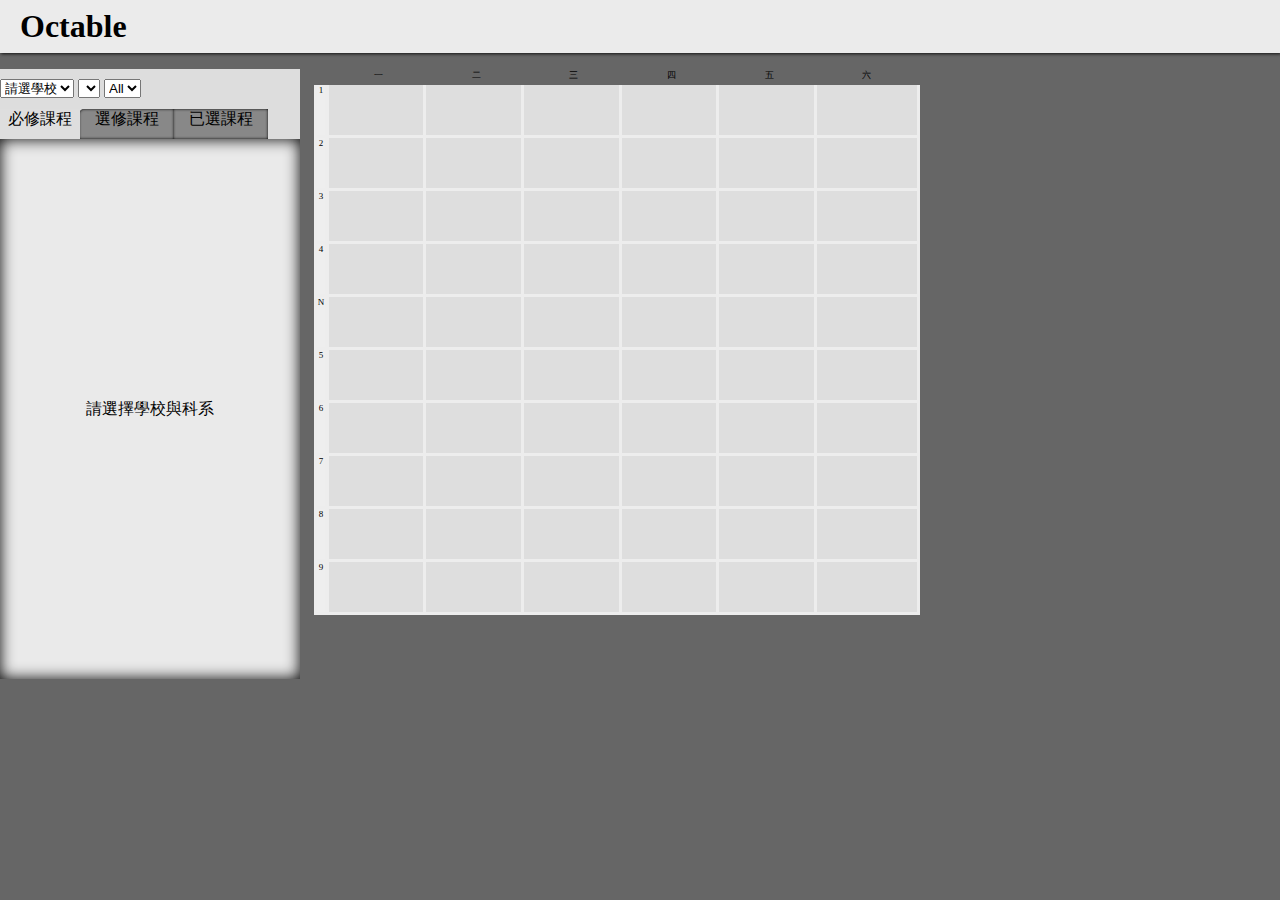
==== index.html @ 8420af0b "Fixed Time A's height bug" ====
<!doctype html>
<html lang="en">
<head>
    <meta charset="utf-8">
    <link rel="stylesheet" type="text/css" href="./static/css/styles.css">
</head>
<body>
    <div id="base_container">
    <nav id="header">
        <h1>Octable</h1>
    </nav>

    <div id="content_container">
        <div id="sidebar">
           <div id="list_title">
               <div id="selector_container">
                    <select id="school">
                        <option value="0">請選學校</option>
                        <option value="nchu">中興大學</option>
                        <option value="ncku">成功大學</option>
                    </select>

                    <select id="department"></select>

                    <select id="grade">
                        <option value="0">All</option>
                        <option value="1">一</option>
                        <option value="2">二</option>
                        <option value="3">三</option>
                        <option value="4">四</option>
                    </select>
                </div>
                <div id="list_title_1">必修課程</div>
                <div id="list_title_2">選修課程</div>
                <div id="list_title_3">已選課程</div>
            </div>
            <div class="list_container" id="obligatory">
                <div class="list" id="obl_List">請選擇學校與科系</div>
            </div>
            <div class="list_container" id="elective" >
                <div class="list" id="opt_List">請選擇學校與科系</div>
            </div>
            <div class="list_container" id="selected" >
                <div class="list" id="ext_List"><ul class="course"></ul></div>
            </div>
        </div>
        <div id="form">
            <div class="column" id="time">
                <div class="cell day" id="000"></div>
                <div class="cell" id="001">1</div>
                <div class="cell" id="002">2</div>
                <div class="cell" id="003">3</div>
                <div class="cell" id="004">4</div>
                <div class="cell" id="00N">N</div>
                <div class="cell" id="005">5</div>
                <div class="cell" id="006">6</div>
                <div class="cell" id="007">7</div>
                <div class="cell" id="008">8</div>
                <div class="cell" id="009">9</div>
                <div id="dynamic_table_1">
                    <div class="cell" id="00A">A</div>
                    <div class="cell" id="00B">B</div>
                    <div class="cell" id="00C">C</div>
                    <div class="cell" id="00D">D</div>
                    <div class="dynamic_table_child"><br></div>
                </div>
                <div class="extra_list"><br></div>
            </div>

        <div class="column" id="Mon">
            <div class="cell day" id="100">一</div>
            <div class="cell" id="101" mom="" ></div>
            <div class="cell" id="102" mom="" ></div>
            <div class="cell" id="103" mom="" ></div>
            <div class="cell" id="104" mom="" ></div>
            <div class="cell" id="10N" mom="" ></div>
            <div class="cell" id="105" mom="" ></div>
            <div class="cell" id="106" mom="" ></div>
            <div class="cell" id="107" mom="" ></div>
            <div class="cell" id="108" mom="" ></div>
            <div class="cell" id="109" mom="" ><br></div>
            <div id="dynamic_table_2">
                    <div class="cell" id="10A" mom="" class="dynamic_table_child"></div>
                    <div class="cell" id="10B" mom="" class="dynamic_table_child"></div>
                    <div class="cell" id="10C" mom="" class="dynamic_table_child"></div>
                    <div class="cell" id="10D" mom="" class="dynamic_table_child"></div>
                    <div class="dynamic_table_child"><br></div>
                </div>
                <div class="extra_list"><br></div>
        </div>
        <div class="column" id="Tue">
                <div class="cell day" id="200">二</div>
                <div class="cell" id="201" mom="" ></div>
                <div class="cell" id="202" mom="" ></div>
                <div class="cell" id="203" mom="" ></div>
                <div class="cell" id="204" mom="" ></div>
                <div class="cell" id="20N" mom="" ></div>
                <div class="cell" id="205" mom="" ></div>
                <div class="cell" id="206" mom="" ></div>
                <div class="cell" id="207" mom="" ></div>
                <div class="cell" id="208" mom="" ></div>
                <div class="cell" id="209" mom="" ><br></div>
                <div id="dynamic_table_3">
                    <div class="cell" id="20A" mom="" class="dynamic_table_child"></div>
                    <div class="cell" id="20B" mom="" class="dynamic_table_child"></div>
                    <div class="cell" id="20C" mom="" class="dynamic_table_child"></div>
                    <div class="cell" id="20D" mom="" class="dynamic_table_child"></div>
                    <div class="dynamic_table_child"><br></div>
                </div>
                <div class="extra_list"><br></div>
        </div>
        <div class="column" id="Wed">
                <div class="cell day" id="300">三</div>
                <div class="cell" id="301" mom="" ></div>
                <div class="cell" id="302" mom="" ></div>
                <div class="cell" id="303" mom="" ></div>
                <div class="cell" id="304" mom="" ></div>
                <div class="cell" id="30N" mom="" ></div>
                <div class="cell" id="305" mom="" ></div>
                <div class="cell" id="306" mom="" ></div>
                <div class="cell" id="307" mom="" ></div>
                <div class="cell" id="308" mom="" ></div>
                <div class="cell" id="309" mom="" ><br></div>
                <div id="dynamic_table_4">
                    <div class="cell" id="30A" mom="" class="dynamic_table_child"></div>
                    <div class="cell" id="30B" mom="" class="dynamic_table_child"></div>
                    <div class="cell" id="30C" mom="" class="dynamic_table_child"></div>
                    <div class="cell" id="30D" mom="" class="dynamic_table_child"></div>
                    <div class="dynamic_table_child"><br></div>
                </div>
                <div class="extra_list"><br></div>
        </div>
        <div class="column" id="Thr">
                <div class="cell day" id="400">四</div>
                <div class="cell" id="401" mom="" ></div>
                <div class="cell" id="402" mom="" ></div>
                <div class="cell" id="403" mom="" ></div>
                <div class="cell" id="404" mom="" ></div>
                <div class="cell" id="40N" mom="" ></div>
                <div class="cell" id="405" mom="" ></div>
                <div class="cell" id="406" mom="" ></div>
                <div class="cell" id="407" mom="" ></div>
                <div class="cell" id="408" mom="" ></div>
                <div class="cell" id="409" mom="" ><br></div>
                <div id="dynamic_table_5">
                    <div class="cell" id="40A" mom="" class="dynamic_table_child"></div>
                    <div class="cell" id="40B" mom="" class="dynamic_table_child"></div>
                    <div class="cell" id="40C" mom="" class="dynamic_table_child"></div>
                    <div class="cell" id="40D" mom="" class="dynamic_table_child"></div>
                    <div class="dynamic_table_child"><br></div>
                </div>
                <div class="extra_list"><br></div>
        </div>
        <div class="column" id="Fri">
                <div class="cell day" id="500">五</div>
                <div class="cell" id="501" mom="" ></div>
                <div class="cell" id="502" mom="" ></div>
                <div class="cell" id="503" mom="" ></div>
                <div class="cell" id="504" mom="" ></div>
                <div class="cell" id="50N" mom="" ></div>
                <div class="cell" id="505" mom="" ></div>
                <div class="cell" id="506" mom="" ></div>
                <div class="cell" id="507" mom="" ></div>
                <div class="cell" id="508" mom="" ></div>
                <div class="cell" id="509" mom="" ><br></div>
                <div id="dynamic_table_6">
                    <div class="cell" id="50A" mom="" class="dynamic_table_child"></div>
                    <div class="cell" id="50B" mom="" class="dynamic_table_child"></div>
                    <div class="cell" id="50C" mom="" class="dynamic_table_child"></div>
                    <div class="cell" id="50D" mom="" class="dynamic_table_child"></div>
                    <div class="dynamic_table_child"><br></div>
                </div>
                <div class="extra_list"><br></div>
        </div>
        <div class="column" id="Sat">
                <div class="cell day" id="600">六</div>
                <div class="cell" id="601" mom="" ></div>
                <div class="cell" id="602" mom="" ></div>
                <div class="cell" id="603" mom="" ></div>
                <div class="cell" id="604" mom="" ></div>
                <div class="cell" id="60N" mom="" ></div>
                <div class="cell" id="605" mom="" ></div>
                <div class="cell" id="606" mom="" ></div>
                <div class="cell" id="607" mom="" ></div>
                <div class="cell" id="608" mom="" ></div>
                <div class="cell" id="609" mom=""  ><br></div>
                <div id="dynamic_table_7">
                    <div class="cell" id="60A" mom="" class="dynamic_table_child"></div>
                    <div class="cell" id="60B" mom="" class="dynamic_table_child"></div>
                    <div class="cell" id="60C" mom="" class="dynamic_table_child"></div>
                    <div class="cell" id="60D" mom="" class="dynamic_table_child"></div>
                    <div class="dynamic_table_child"><br></div>
                </div>
                <div class="extra_list"><br></div>
        </div>
    </div>


    <div class="extern" id="extern"></div>
    </div>
    <script type="text/javascript" src="./static/js/course.js"></script>
    <script type="text/javascript" src="./static/js/table.js"></script>
</body>
</html>
---- static/css/styles.css ----
html {
    overflow-x: hidden;
}

body {
    background-color:#666;
    margin: 0;
}

#base_container {
    width: 100%;
    height: 100%;
}

#header {
    background-color: #EBEBEB;
    width: 100%;
    margin: 0 0 1em 0;
    padding: 0;
    box-shadow: 1px 1px 3px #141414;
}

#header h1 {
    display: inline-block;
    margin-left: 20px;
    line-height: 10px;
}

#content_container{
    display: block;
    width:1300px;
    padding:0;
    margin: 0;
}

/* Sidebar */
#list_title_1{
    display:inline-block;
    position: relative;
    top:-10px;
    margin:0px;
    width:80px;
    height:30px;
    background-color: #DEDEDE;
    border-radius: 0px 0px 0px 0px;
    text-align: center;
    z-index:4;
    margin:0px;
}

#list_title_2{
    display: inline-block;
    position: relative;
    top:-10px;
    right:5px;
    background-color: #888888;
    margin:0px;
    width:95px;
    height:30px;
    text-align: center;
    border-radius: 5px 0px 0px 0px;
    margin:0px;
    box-shadow: inset 0px 0px 3px ;
    z-index: 3;
}

#list_title_3{
    display: inline-block;
    position: relative;
    top:-10px;
    right:10px;
    background-color: #888888;
    margin:0px;
    width:95px;
    height:30px;
    text-align: center;
    box-shadow: inset 0px 0px 3px ;
    z-index: 2;
}
#obligatory{
    display: inline-block;
    position: relative;
    height: 100%;
}
#elective{
    display: none;
    position: relative;
    height: 100%;
}
#selected {
    display: none;
    position: relative;
    height: 100%;
}

#sidebar{
    display: inline-block;
    position: relative;
    width:300px;
    padding:0px;
    vertical-align: top;
    overflow: auto;
}

#selector_container{
    position:relative;
    top:10px;
    height:50px;
}

.list_container{
    display: inline-block;
    position: relative;
    width: 300px;
    height: 100%;
    z-index: 6;
}

#list_title{
    display:inline-block;
    width: 300px;
    height: 70px;
    background-color:#DDD;

}
#list_title div{
    text-algin: center;
}

.list{
    position: relative;
    display: inline-block;
    width: 300px;
    height: 100%;
    margin: 0px;
    text-align: center;
    border-width: 0px;
    background-color: #EAEAEA;
    box-shadow: inset 0px 0px 15px;
    border-style: solid;
    border-color: #007AFA;
    line-height:540px;
}

.course{
    display: block;
    padding-top: 3px;
    padding-left:11px;
    list-style-type: none;

}

.course li {
    padding-bottom:0px;
    font-size: 11px;
    text-align:left;
    border-bottom: 1px dotted;

}

/* Cell Blocks */
#form{
    display: inline-block;
    position: relative;
    width: 60%;
    white-space: 0xp;
    vertical-align: top;
    margin-left: 10px;
}

#time {
    width: 1%;
}

#time .cell {
    background-color: #EEE;
    width: 100%;
}

.column{
    display: inline-block;
    width: 12%;
    padding: 0;
    margin: 0;
    font-size:9px;
}

.cell {
    background-color: #DEDEDE;
    display: block;
    height: 50px;
    width: 100px;
    text-align: center;
    border:3px solid #EDEDED;
    border-top:0px solid #ccc;
}

.cell:nth-last-child(1){
    background-color: rgba(100,100,100,0);
    border:0px ;
}

.day {
    height: 3%;
    background-color: #666;
    border-color: #666;
}


.extra_list {
    visibility: hidden;
}

.extern {
    background-color: #EEEEEE;
    display: none;
    position: absolute;
    border-style: dashed;
    border-width: 2px;
    padding: 3px;
    z-Index: 200;
}

#dynamic_table_1{
    transition:3s;
    display:none;
    margin:0px;
    padding:0px;
    border:0px;
}
#dynamic_table_2{
    transition:3s;
    display:none;
    margin:0px;
    padding:0px;
    border:0px;
}
#dynamic_table_3{
    transition:3s;
    display:none;
    margin:0px;
    padding:0px;
    border:0px;
}
#dynamic_table_4{
    transition:3s;
    display:none;
    margin:0px;
    padding:0px;
    border:0px;
}
#dynamic_table_5{
    transition:3s;
    display:none;
    margin:0px;
    padding:0px;
    border:0px;
}
#dynamic_table_6{
    transition:3s;
    display:none;
    margin:0px;
    padding:0px;
    border:0px;
}
#dynamic_table_7{
    transition:3s;
    display:none;
    padding:0px;
    margin:0px;
    border:0px;
}

.dynamic_table_child{
    background-color: #DEDEDE;
    display: block;
    height: 0px;
    width: 100px;
    text-align: center;
    border:3px solid #EDEDED;
    border-bottom:3px solid #ccc;
}
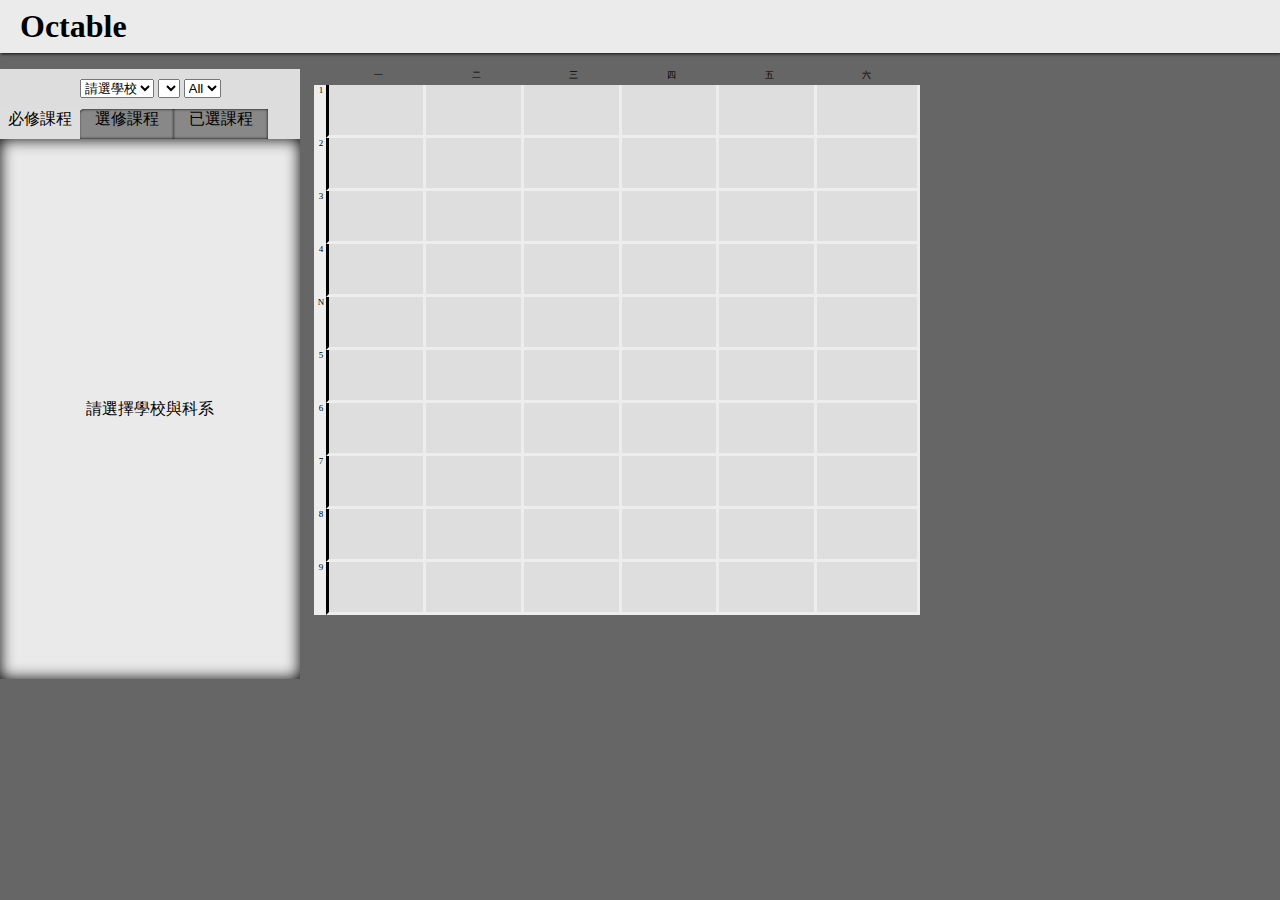
==== commit 28e4f491: "Removed some odd properties from CSS" ====
--- a/index.html
+++ b/index.html
@@ -1,204 +1,205 @@
 <!doctype html>
 <html lang="en">
-<head>
-    <meta charset="utf-8">
-    <link rel="stylesheet" type="text/css" href="./static/css/styles.css">
-</head>
-<body>
-    <div id="base_container">
-    <nav id="header">
-        <h1>Octable</h1>
-    </nav>
-
-    <div id="content_container">
-        <div id="sidebar">
-           <div id="list_title">
-               <div id="selector_container">
-                    <select id="school">
-                        <option value="0">請選學校</option>
-                        <option value="nchu">中興大學</option>
-                        <option value="ncku">成功大學</option>
-                    </select>
-
-                    <select id="department"></select>
-
-                    <select id="grade">
-                        <option value="0">All</option>
-                        <option value="1">一</option>
-                        <option value="2">二</option>
-                        <option value="3">三</option>
-                        <option value="4">四</option>
-                    </select>
+    <head>
+        <meta charset="utf-8">
+        <title>Octable</title>
+        <link rel="stylesheet" type="text/css" href="./static/css/styles.css">
+    </head>
+    <body>
+        <div id="base_container">
+            <nav id="header">
+                <h1>Octable</h1>
+            </nav>
+
+            <div id="content_container">
+                <div id="sidebar">
+                   <div id="list_title">
+                       <div id="selector_container">
+                            <select id="school">
+                                <option value="0">請選學校</option>
+                                <option value="nchu">中興大學</option>
+                                <option value="ncku">成功大學</option>
+                            </select>
+
+                            <select id="department"></select>
+
+                            <select id="grade">
+                                <option value="0">All</option>
+                                <option value="1">一</option>
+                                <option value="2">二</option>
+                                <option value="3">三</option>
+                                <option value="4">四</option>
+                            </select>
+                        </div>
+                        <div id="list_title_1">必修課程</div>
+                        <div id="list_title_2">選修課程</div>
+                        <div id="list_title_3">已選課程</div>
+                    </div>
+                    <div class="list_container" id="obligatory">
+                        <div class="list" id="obl_List">請選擇學校與科系</div>
+                    </div>
+                    <div class="list_container" id="elective" >
+                        <div class="list" id="opt_List">請選擇學校與科系</div>
+                    </div>
+                    <div class="list_container" id="selected" >
+                        <div class="list" id="ext_List"><ul class="course"></ul></div>
+                    </div>
                 </div>
-                <div id="list_title_1">必修課程</div>
-                <div id="list_title_2">選修課程</div>
-                <div id="list_title_3">已選課程</div>
-            </div>
-            <div class="list_container" id="obligatory">
-                <div class="list" id="obl_List">請選擇學校與科系</div>
-            </div>
-            <div class="list_container" id="elective" >
-                <div class="list" id="opt_List">請選擇學校與科系</div>
-            </div>
-            <div class="list_container" id="selected" >
-                <div class="list" id="ext_List"><ul class="course"></ul></div>
+                <div id="form">
+                    <div class="column" id="time">
+                        <div class="cell day" id="000"></div>
+                        <div class="cell" id="001">1</div>
+                        <div class="cell" id="002">2</div>
+                        <div class="cell" id="003">3</div>
+                        <div class="cell" id="004">4</div>
+                        <div class="cell" id="00N">N</div>
+                        <div class="cell" id="005">5</div>
+                        <div class="cell" id="006">6</div>
+                        <div class="cell" id="007">7</div>
+                        <div class="cell" id="008">8</div>
+                        <div class="cell" id="009">9</div>
+                        <div class="dynamic_table">
+                            <div class="cell" id="00A">A</div>
+                            <div class="cell" id="00B">B</div>
+                            <div class="cell" id="00C">C</div>
+                            <div class="cell" id="00D">D</div>
+                            <div class="clearfix"><br></div>
+                        </div>
+                        <div class="clearfix"><br></div>
+                    </div>
+
+                    <div class="column" id="Mon">
+                        <div class="cell day" id="100">一</div>
+                        <div class="cell" id="101" mom=""></div>
+                        <div class="cell" id="102" mom=""></div>
+                        <div class="cell" id="103" mom=""></div>
+                        <div class="cell" id="104" mom=""></div>
+                        <div class="cell" id="10N" mom=""></div>
+                        <div class="cell" id="105" mom=""></div>
+                        <div class="cell" id="106" mom=""></div>
+                        <div class="cell" id="107" mom=""></div>
+                        <div class="cell" id="108" mom=""></div>
+                        <div class="cell" id="109" mom=""><br></div>
+                        <div class="dynamic_table">
+                                <div class="cell" id="10A" mom=""></div>
+                                <div class="cell" id="10B" mom=""></div>
+                                <div class="cell" id="10C" mom=""></div>
+                                <div class="cell" id="10D" mom=""></div>
+                                <div class="clearfix"><br></div>
+                            </div>
+                            <div class="clearfix"><br></div>
+                    </div>
+                    <div class="column" id="Tue">
+                            <div class="cell day" id="200">二</div>
+                            <div class="cell" id="201" mom=""></div>
+                            <div class="cell" id="202" mom=""></div>
+                            <div class="cell" id="203" mom=""></div>
+                            <div class="cell" id="204" mom=""></div>
+                            <div class="cell" id="20N" mom=""></div>
+                            <div class="cell" id="205" mom=""></div>
+                            <div class="cell" id="206" mom=""></div>
+                            <div class="cell" id="207" mom=""></div>
+                            <div class="cell" id="208" mom=""></div>
+                            <div class="cell" id="209" mom=""><br></div>
+                            <div class="dynamic_table">
+                                <div class="cell" id="20A" mom=""></div>
+                                <div class="cell" id="20B" mom=""></div>
+                                <div class="cell" id="20C" mom=""></div>
+                                <div class="cell" id="20D" mom=""></div>
+                                <div class="clearfix"><br></div>
+                            </div>
+                            <div class="clearfix"><br></div>
+                    </div>
+                    <div class="column" id="Wed">
+                            <div class="cell day" id="300">三</div>
+                            <div class="cell" id="301" mom=""></div>
+                            <div class="cell" id="302" mom=""></div>
+                            <div class="cell" id="303" mom=""></div>
+                            <div class="cell" id="304" mom=""></div>
+                            <div class="cell" id="30N" mom=""></div>
+                            <div class="cell" id="305" mom=""></div>
+                            <div class="cell" id="306" mom=""></div>
+                            <div class="cell" id="307" mom=""></div>
+                            <div class="cell" id="308" mom=""></div>
+                            <div class="cell" id="309" mom=""><br></div>
+                            <div class="dynamic_table">
+                                <div class="cell" id="30A" mom=""></div>
+                                <div class="cell" id="30B" mom=""></div>
+                                <div class="cell" id="30C" mom=""></div>
+                                <div class="cell" id="30D" mom=""></div>
+                                <div class="clearfix"><br></div>
+                            </div>
+                            <div class="clearfix"><br></div>
+                    </div>
+                    <div class="column" id="Thr">
+                            <div class="cell day" id="400">四</div>
+                            <div class="cell" id="401" mom=""></div>
+                            <div class="cell" id="402" mom=""></div>
+                            <div class="cell" id="403" mom=""></div>
+                            <div class="cell" id="404" mom=""></div>
+                            <div class="cell" id="40N" mom=""></div>
+                            <div class="cell" id="405" mom=""></div>
+                            <div class="cell" id="406" mom=""></div>
+                            <div class="cell" id="407" mom=""></div>
+                            <div class="cell" id="408" mom=""></div>
+                            <div class="cell" id="409" mom=""><br></div>
+                            <div class="dynamic_table">
+                                <div class="cell" id="40A" mom=""></div>
+                                <div class="cell" id="40B" mom=""></div>
+                                <div class="cell" id="40C" mom=""></div>
+                                <div class="cell" id="40D" mom=""></div>
+                                <div class="clearfix"><br></div>
+                            </div>
+                            <div class="clearfix"><br></div>
+                    </div>
+                    <div class="column" id="Fri">
+                            <div class="cell day" id="500">五</div>
+                            <div class="cell" id="501" mom=""></div>
+                            <div class="cell" id="502" mom=""></div>
+                            <div class="cell" id="503" mom=""></div>
+                            <div class="cell" id="504" mom=""></div>
+                            <div class="cell" id="50N" mom=""></div>
+                            <div class="cell" id="505" mom=""></div>
+                            <div class="cell" id="506" mom=""></div>
+                            <div class="cell" id="507" mom=""></div>
+                            <div class="cell" id="508" mom=""></div>
+                            <div class="cell" id="509" mom=""><br></div>
+                            <div class="dynamic_table">
+                                <div class="cell" id="50A" mom=""></div>
+                                <div class="cell" id="50B" mom=""></div>
+                                <div class="cell" id="50C" mom=""></div>
+                                <div class="cell" id="50D" mom=""></div>
+                                <div class="clearfix"><br></div>
+                            </div>
+                            <div class="clearfix"><br></div>
+                    </div>
+                    <div class="column" id="Sat">
+                            <div class="cell day" id="600">六</div>
+                            <div class="cell" id="601" mom=""></div>
+                            <div class="cell" id="602" mom=""></div>
+                            <div class="cell" id="603" mom=""></div>
+                            <div class="cell" id="604" mom=""></div>
+                            <div class="cell" id="60N" mom=""></div>
+                            <div class="cell" id="605" mom=""></div>
+                            <div class="cell" id="606" mom=""></div>
+                            <div class="cell" id="607" mom=""></div>
+                            <div class="cell" id="608" mom=""></div>
+                            <div class="cell" id="609" mom=""><br></div>
+                            <div class="dynamic_table">
+                                <div class="cell" id="60A" mom=""></div>
+                                <div class="cell" id="60B" mom=""></div>
+                                <div class="cell" id="60C" mom=""></div>
+                                <div class="cell" id="60D" mom=""></div>
+                                <div class="clearfix"><br></div>
+                            </div>
+                            <div class="clearfix"><br></div>
+                    </div>
+                </div>
+                <div class="extern" id="extern"></div>
             </div>
         </div>
-        <div id="form">
-            <div class="column" id="time">
-                <div class="cell day" id="000"></div>
-                <div class="cell" id="001">1</div>
-                <div class="cell" id="002">2</div>
-                <div class="cell" id="003">3</div>
-                <div class="cell" id="004">4</div>
-                <div class="cell" id="00N">N</div>
-                <div class="cell" id="005">5</div>
-                <div class="cell" id="006">6</div>
-                <div class="cell" id="007">7</div>
-                <div class="cell" id="008">8</div>
-                <div class="cell" id="009">9</div>
-                <div id="dynamic_table_1">
-                    <div class="cell" id="00A">A</div>
-                    <div class="cell" id="00B">B</div>
-                    <div class="cell" id="00C">C</div>
-                    <div class="cell" id="00D">D</div>
-                    <div class="dynamic_table_child"><br></div>
-                </div>
-                <div class="extra_list"><br></div>
-            </div>
-
-        <div class="column" id="Mon">
-            <div class="cell day" id="100">一</div>
-            <div class="cell" id="101" mom="" ></div>
-            <div class="cell" id="102" mom="" ></div>
-            <div class="cell" id="103" mom="" ></div>
-            <div class="cell" id="104" mom="" ></div>
-            <div class="cell" id="10N" mom="" ></div>
-            <div class="cell" id="105" mom="" ></div>
-            <div class="cell" id="106" mom="" ></div>
-            <div class="cell" id="107" mom="" ></div>
-            <div class="cell" id="108" mom="" ></div>
-            <div class="cell" id="109" mom="" ><br></div>
-            <div id="dynamic_table_2">
-                    <div class="cell" id="10A" mom="" class="dynamic_table_child"></div>
-                    <div class="cell" id="10B" mom="" class="dynamic_table_child"></div>
-                    <div class="cell" id="10C" mom="" class="dynamic_table_child"></div>
-                    <div class="cell" id="10D" mom="" class="dynamic_table_child"></div>
-                    <div class="dynamic_table_child"><br></div>
-                </div>
-                <div class="extra_list"><br></div>
-        </div>
-        <div class="column" id="Tue">
-                <div class="cell day" id="200">二</div>
-                <div class="cell" id="201" mom="" ></div>
-                <div class="cell" id="202" mom="" ></div>
-                <div class="cell" id="203" mom="" ></div>
-                <div class="cell" id="204" mom="" ></div>
-                <div class="cell" id="20N" mom="" ></div>
-                <div class="cell" id="205" mom="" ></div>
-                <div class="cell" id="206" mom="" ></div>
-                <div class="cell" id="207" mom="" ></div>
-                <div class="cell" id="208" mom="" ></div>
-                <div class="cell" id="209" mom="" ><br></div>
-                <div id="dynamic_table_3">
-                    <div class="cell" id="20A" mom="" class="dynamic_table_child"></div>
-                    <div class="cell" id="20B" mom="" class="dynamic_table_child"></div>
-                    <div class="cell" id="20C" mom="" class="dynamic_table_child"></div>
-                    <div class="cell" id="20D" mom="" class="dynamic_table_child"></div>
-                    <div class="dynamic_table_child"><br></div>
-                </div>
-                <div class="extra_list"><br></div>
-        </div>
-        <div class="column" id="Wed">
-                <div class="cell day" id="300">三</div>
-                <div class="cell" id="301" mom="" ></div>
-                <div class="cell" id="302" mom="" ></div>
-                <div class="cell" id="303" mom="" ></div>
-                <div class="cell" id="304" mom="" ></div>
-                <div class="cell" id="30N" mom="" ></div>
-                <div class="cell" id="305" mom="" ></div>
-                <div class="cell" id="306" mom="" ></div>
-                <div class="cell" id="307" mom="" ></div>
-                <div class="cell" id="308" mom="" ></div>
-                <div class="cell" id="309" mom="" ><br></div>
-                <div id="dynamic_table_4">
-                    <div class="cell" id="30A" mom="" class="dynamic_table_child"></div>
-                    <div class="cell" id="30B" mom="" class="dynamic_table_child"></div>
-                    <div class="cell" id="30C" mom="" class="dynamic_table_child"></div>
-                    <div class="cell" id="30D" mom="" class="dynamic_table_child"></div>
-                    <div class="dynamic_table_child"><br></div>
-                </div>
-                <div class="extra_list"><br></div>
-        </div>
-        <div class="column" id="Thr">
-                <div class="cell day" id="400">四</div>
-                <div class="cell" id="401" mom="" ></div>
-                <div class="cell" id="402" mom="" ></div>
-                <div class="cell" id="403" mom="" ></div>
-                <div class="cell" id="404" mom="" ></div>
-                <div class="cell" id="40N" mom="" ></div>
-                <div class="cell" id="405" mom="" ></div>
-                <div class="cell" id="406" mom="" ></div>
-                <div class="cell" id="407" mom="" ></div>
-                <div class="cell" id="408" mom="" ></div>
-                <div class="cell" id="409" mom="" ><br></div>
-                <div id="dynamic_table_5">
-                    <div class="cell" id="40A" mom="" class="dynamic_table_child"></div>
-                    <div class="cell" id="40B" mom="" class="dynamic_table_child"></div>
-                    <div class="cell" id="40C" mom="" class="dynamic_table_child"></div>
-                    <div class="cell" id="40D" mom="" class="dynamic_table_child"></div>
-                    <div class="dynamic_table_child"><br></div>
-                </div>
-                <div class="extra_list"><br></div>
-        </div>
-        <div class="column" id="Fri">
-                <div class="cell day" id="500">五</div>
-                <div class="cell" id="501" mom="" ></div>
-                <div class="cell" id="502" mom="" ></div>
-                <div class="cell" id="503" mom="" ></div>
-                <div class="cell" id="504" mom="" ></div>
-                <div class="cell" id="50N" mom="" ></div>
-                <div class="cell" id="505" mom="" ></div>
-                <div class="cell" id="506" mom="" ></div>
-                <div class="cell" id="507" mom="" ></div>
-                <div class="cell" id="508" mom="" ></div>
-                <div class="cell" id="509" mom="" ><br></div>
-                <div id="dynamic_table_6">
-                    <div class="cell" id="50A" mom="" class="dynamic_table_child"></div>
-                    <div class="cell" id="50B" mom="" class="dynamic_table_child"></div>
-                    <div class="cell" id="50C" mom="" class="dynamic_table_child"></div>
-                    <div class="cell" id="50D" mom="" class="dynamic_table_child"></div>
-                    <div class="dynamic_table_child"><br></div>
-                </div>
-                <div class="extra_list"><br></div>
-        </div>
-        <div class="column" id="Sat">
-                <div class="cell day" id="600">六</div>
-                <div class="cell" id="601" mom="" ></div>
-                <div class="cell" id="602" mom="" ></div>
-                <div class="cell" id="603" mom="" ></div>
-                <div class="cell" id="604" mom="" ></div>
-                <div class="cell" id="60N" mom="" ></div>
-                <div class="cell" id="605" mom="" ></div>
-                <div class="cell" id="606" mom="" ></div>
-                <div class="cell" id="607" mom="" ></div>
-                <div class="cell" id="608" mom="" ></div>
-                <div class="cell" id="609" mom=""  ><br></div>
-                <div id="dynamic_table_7">
-                    <div class="cell" id="60A" mom="" class="dynamic_table_child"></div>
-                    <div class="cell" id="60B" mom="" class="dynamic_table_child"></div>
-                    <div class="cell" id="60C" mom="" class="dynamic_table_child"></div>
-                    <div class="cell" id="60D" mom="" class="dynamic_table_child"></div>
-                    <div class="dynamic_table_child"><br></div>
-                </div>
-                <div class="extra_list"><br></div>
-        </div>
-    </div>
-
-
-    <div class="extern" id="extern"></div>
-    </div>
-    <script type="text/javascript" src="./static/js/course.js"></script>
-    <script type="text/javascript" src="./static/js/table.js"></script>
-</body>
+
+        <script type="text/javascript" src="./static/js/course.js"></script>
+        <script type="text/javascript" src="./static/js/table.js"></script>
+    </body>
 </html>
--- a/static/css/styles.css
+++ b/static/css/styles.css
@@ -4,7 +4,7 @@
 
 body {
     background-color:#666;
-    margin: 0;
+    margin: 0px;
 }
 
 #base_container {
@@ -26,89 +26,90 @@
     line-height: 10px;
 }
 
-#content_container{
+#content_container {
     display: block;
-    width:1300px;
-    padding:0;
-    margin: 0;
+    width: 1300px;
+    padding: 0px;
+    margin: 0px;
 }
 
 /* Sidebar */
-#list_title_1{
-    display:inline-block;
-    position: relative;
-    top:-10px;
-    margin:0px;
-    width:80px;
-    height:30px;
+#list_title_1 {
+    display: inline-block;
+    position: relative;
+    top: -10px;
+    width: 80px;
+    height: 30px;
+    margin: 0px;
     background-color: #DEDEDE;
     border-radius: 0px 0px 0px 0px;
     text-align: center;
-    z-index:4;
-    margin:0px;
-}
-
-#list_title_2{
-    display: inline-block;
-    position: relative;
-    top:-10px;
-    right:5px;
+    z-index: 4;
+}
+
+#list_title_2 {
     background-color: #888888;
-    margin:0px;
-    width:95px;
-    height:30px;
+    display: inline-block;
+    position: relative;
+    top: -10px;
+    right: 5px;
+    width: 95px;
+    height: 30px;
+    margin: 0px;
     text-align: center;
     border-radius: 5px 0px 0px 0px;
-    margin:0px;
-    box-shadow: inset 0px 0px 3px ;
+    box-shadow: inset 0px 0px 3px;
     z-index: 3;
 }
 
-#list_title_3{
-    display: inline-block;
-    position: relative;
-    top:-10px;
-    right:10px;
+#list_title_3 {
     background-color: #888888;
-    margin:0px;
-    width:95px;
-    height:30px;
-    text-align: center;
-    box-shadow: inset 0px 0px 3px ;
+    display: inline-block;
+    position: relative;
+    top: -10px;
+    right: 10px;
+    width: 95px;
+    height: 30px;
+    margin: 0px;
+    text-align: center;
+    box-shadow: inset 0px 0px 3px;
     z-index: 2;
 }
-#obligatory{
-    display: inline-block;
-    position: relative;
-    height: 100%;
-}
-#elective{
-    display: none;
-    position: relative;
-    height: 100%;
-}
+
+#obligatory {
+    display: inline-block;
+    position: relative;
+    height: 100%;
+}
+
+#elective {
+    display: none;
+    position: relative;
+    height: 100%;
+}
+
 #selected {
     display: none;
     position: relative;
     height: 100%;
 }
 
-#sidebar{
-    display: inline-block;
-    position: relative;
-    width:300px;
-    padding:0px;
+#sidebar {
+    display: inline-block;
+    position: relative;
+    width: 300px;
+    padding: 0px;
     vertical-align: top;
     overflow: auto;
 }
 
-#selector_container{
-    position:relative;
-    top:10px;
-    height:50px;
-}
-
-.list_container{
+#selector_container {
+    position: relative;
+    top: 10px;
+    height: 50px;
+}
+
+.list_container {
     display: inline-block;
     position: relative;
     width: 300px;
@@ -116,15 +117,16 @@
     z-index: 6;
 }
 
-#list_title{
-    display:inline-block;
+#list_title {
+    background-color: #DDD;
+    display: inline-block;
     width: 300px;
     height: 70px;
-    background-color:#DDD;
-
-}
-#list_title div{
-    text-algin: center;
+
+}
+
+#list_title div {
+    text-align: center;
 }
 
 .list{
@@ -139,33 +141,31 @@
     box-shadow: inset 0px 0px 15px;
     border-style: solid;
     border-color: #007AFA;
-    line-height:540px;
+    line-height: 540px;
 }
 
 .course{
     display: block;
     padding-top: 3px;
-    padding-left:11px;
+    padding-left: 11px;
     list-style-type: none;
-
 }
 
 .course li {
-    padding-bottom:0px;
+    padding-bottom: 0px;
     font-size: 11px;
-    text-align:left;
+    text-align: left;
     border-bottom: 1px dotted;
-
 }
 
 /* Cell Blocks */
-#form{
+#form {
     display: inline-block;
     position: relative;
     width: 60%;
+    margin-left: 10px;
     white-space: 0xp;
     vertical-align: top;
-    margin-left: 10px;
 }
 
 #time {
@@ -177,12 +177,22 @@
     width: 100%;
 }
 
-.column{
+.day {
+    height: 3% !important;
+    background-color: #666 !important;
+    border-color: #666 !important;
+}
+
+.column {
     display: inline-block;
     width: 12%;
-    padding: 0;
-    margin: 0;
-    font-size:9px;
+    padding: 0px;
+    margin: 0px;
+    font-size: 9px;
+}
+
+.column:nth-child(2) .cell {
+    border-left-color: #000;
 }
 
 .cell {
@@ -195,21 +205,22 @@
     border-top:0px solid #ccc;
 }
 
-.cell:nth-last-child(1){
+.cell:nth-last-child(1) {
     background-color: rgba(100,100,100,0);
-    border:0px ;
-}
-
-.day {
-    height: 3%;
-    background-color: #666;
-    border-color: #666;
-}
-
-
-.extra_list {
+    border:0px;
+}
+
+.dynamic_table {
+    display: none;
+    padding: 0px;
+    margin: 0px;
+    border: 0px;
+}
+
+.clearfix {
     visibility: hidden;
 }
+
 
 .extern {
     background-color: #EEEEEE;
@@ -220,63 +231,3 @@
     padding: 3px;
     z-Index: 200;
 }
-
-#dynamic_table_1{
-    transition:3s;
-    display:none;
-    margin:0px;
-    padding:0px;
-    border:0px;
-}
-#dynamic_table_2{
-    transition:3s;
-    display:none;
-    margin:0px;
-    padding:0px;
-    border:0px;
-}
-#dynamic_table_3{
-    transition:3s;
-    display:none;
-    margin:0px;
-    padding:0px;
-    border:0px;
-}
-#dynamic_table_4{
-    transition:3s;
-    display:none;
-    margin:0px;
-    padding:0px;
-    border:0px;
-}
-#dynamic_table_5{
-    transition:3s;
-    display:none;
-    margin:0px;
-    padding:0px;
-    border:0px;
-}
-#dynamic_table_6{
-    transition:3s;
-    display:none;
-    margin:0px;
-    padding:0px;
-    border:0px;
-}
-#dynamic_table_7{
-    transition:3s;
-    display:none;
-    padding:0px;
-    margin:0px;
-    border:0px;
-}
-
-.dynamic_table_child{
-    background-color: #DEDEDE;
-    display: block;
-    height: 0px;
-    width: 100px;
-    text-align: center;
-    border:3px solid #EDEDED;
-    border-bottom:3px solid #ccc;
-}
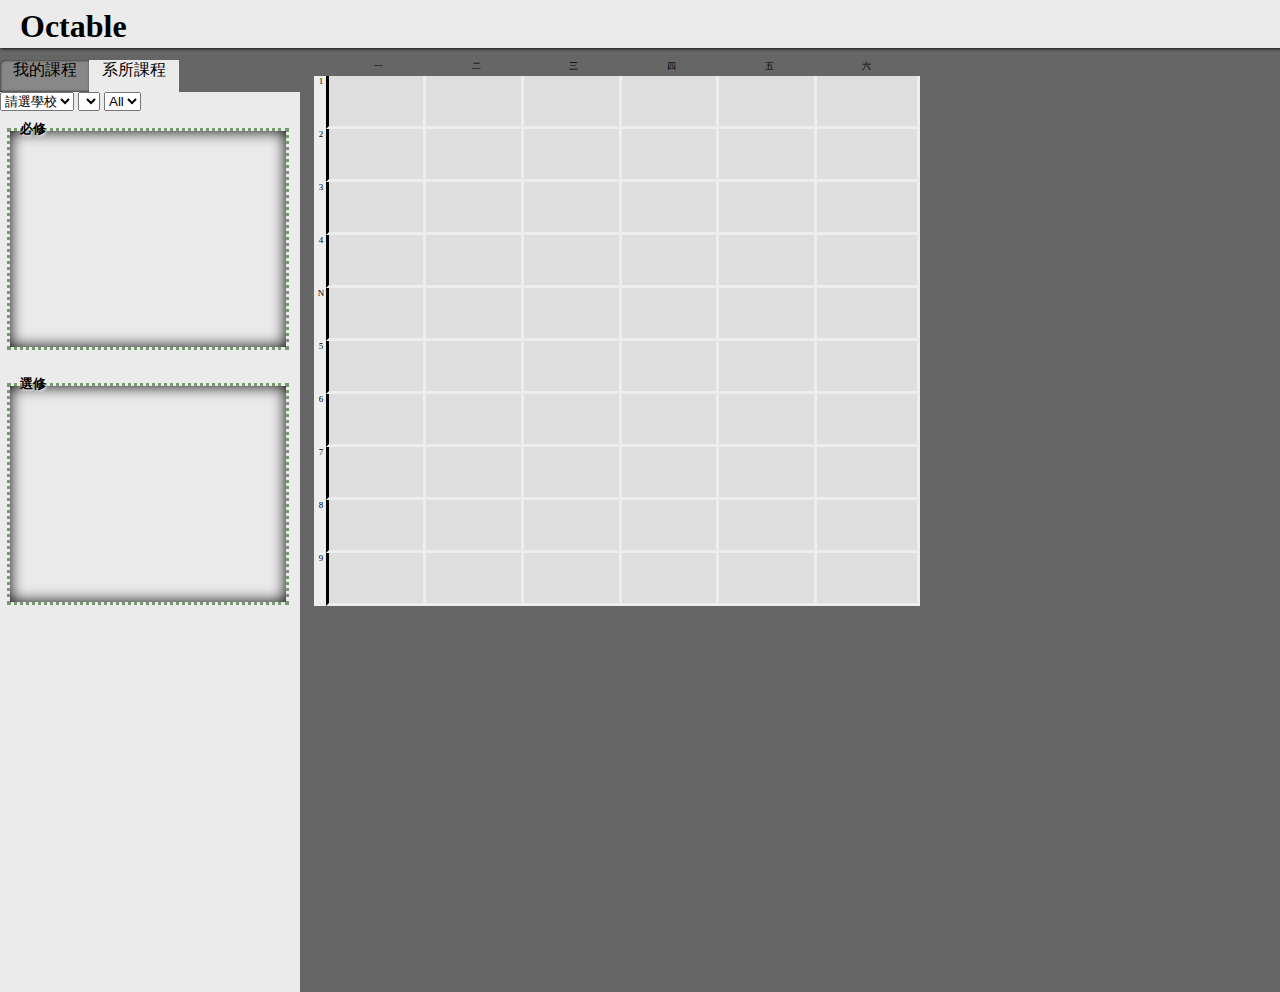
==== commit 3d230dfe: "Added search by code function" ====
--- a/index.html
+++ b/index.html
@@ -1,205 +1,247 @@
-<!doctype html>
-<html lang="en">
-    <head>
-        <meta charset="utf-8">
-        <title>Octable</title>
-        <link rel="stylesheet" type="text/css" href="./static/css/styles.css">
-    </head>
-    <body>
-        <div id="base_container">
-            <nav id="header">
-                <h1>Octable</h1>
-            </nav>
-
-            <div id="content_container">
-                <div id="sidebar">
-                   <div id="list_title">
-                       <div id="selector_container">
-                            <select id="school">
-                                <option value="0">請選學校</option>
-                                <option value="nchu">中興大學</option>
-                                <option value="ncku">成功大學</option>
-                            </select>
-
-                            <select id="department"></select>
-
-                            <select id="grade">
-                                <option value="0">All</option>
-                                <option value="1">一</option>
-                                <option value="2">二</option>
-                                <option value="3">三</option>
-                                <option value="4">四</option>
-                            </select>
-                        </div>
-                        <div id="list_title_1">必修課程</div>
-                        <div id="list_title_2">選修課程</div>
-                        <div id="list_title_3">已選課程</div>
-                    </div>
-                    <div class="list_container" id="obligatory">
-                        <div class="list" id="obl_List">請選擇學校與科系</div>
-                    </div>
-                    <div class="list_container" id="elective" >
-                        <div class="list" id="opt_List">請選擇學校與科系</div>
-                    </div>
-                    <div class="list_container" id="selected" >
-                        <div class="list" id="ext_List"><ul class="course"></ul></div>
-                    </div>
-                </div>
-                <div id="form">
-                    <div class="column" id="time">
-                        <div class="cell day" id="000"></div>
-                        <div class="cell" id="001">1</div>
-                        <div class="cell" id="002">2</div>
-                        <div class="cell" id="003">3</div>
-                        <div class="cell" id="004">4</div>
-                        <div class="cell" id="00N">N</div>
-                        <div class="cell" id="005">5</div>
-                        <div class="cell" id="006">6</div>
-                        <div class="cell" id="007">7</div>
-                        <div class="cell" id="008">8</div>
-                        <div class="cell" id="009">9</div>
-                        <div class="dynamic_table">
-                            <div class="cell" id="00A">A</div>
-                            <div class="cell" id="00B">B</div>
-                            <div class="cell" id="00C">C</div>
-                            <div class="cell" id="00D">D</div>
-                            <div class="clearfix"><br></div>
-                        </div>
-                        <div class="clearfix"><br></div>
-                    </div>
-
-                    <div class="column" id="Mon">
-                        <div class="cell day" id="100">一</div>
-                        <div class="cell" id="101" mom=""></div>
-                        <div class="cell" id="102" mom=""></div>
-                        <div class="cell" id="103" mom=""></div>
-                        <div class="cell" id="104" mom=""></div>
-                        <div class="cell" id="10N" mom=""></div>
-                        <div class="cell" id="105" mom=""></div>
-                        <div class="cell" id="106" mom=""></div>
-                        <div class="cell" id="107" mom=""></div>
-                        <div class="cell" id="108" mom=""></div>
-                        <div class="cell" id="109" mom=""><br></div>
-                        <div class="dynamic_table">
-                                <div class="cell" id="10A" mom=""></div>
-                                <div class="cell" id="10B" mom=""></div>
-                                <div class="cell" id="10C" mom=""></div>
-                                <div class="cell" id="10D" mom=""></div>
-                                <div class="clearfix"><br></div>
-                            </div>
-                            <div class="clearfix"><br></div>
-                    </div>
-                    <div class="column" id="Tue">
-                            <div class="cell day" id="200">二</div>
-                            <div class="cell" id="201" mom=""></div>
-                            <div class="cell" id="202" mom=""></div>
-                            <div class="cell" id="203" mom=""></div>
-                            <div class="cell" id="204" mom=""></div>
-                            <div class="cell" id="20N" mom=""></div>
-                            <div class="cell" id="205" mom=""></div>
-                            <div class="cell" id="206" mom=""></div>
-                            <div class="cell" id="207" mom=""></div>
-                            <div class="cell" id="208" mom=""></div>
-                            <div class="cell" id="209" mom=""><br></div>
-                            <div class="dynamic_table">
-                                <div class="cell" id="20A" mom=""></div>
-                                <div class="cell" id="20B" mom=""></div>
-                                <div class="cell" id="20C" mom=""></div>
-                                <div class="cell" id="20D" mom=""></div>
-                                <div class="clearfix"><br></div>
-                            </div>
-                            <div class="clearfix"><br></div>
-                    </div>
-                    <div class="column" id="Wed">
-                            <div class="cell day" id="300">三</div>
-                            <div class="cell" id="301" mom=""></div>
-                            <div class="cell" id="302" mom=""></div>
-                            <div class="cell" id="303" mom=""></div>
-                            <div class="cell" id="304" mom=""></div>
-                            <div class="cell" id="30N" mom=""></div>
-                            <div class="cell" id="305" mom=""></div>
-                            <div class="cell" id="306" mom=""></div>
-                            <div class="cell" id="307" mom=""></div>
-                            <div class="cell" id="308" mom=""></div>
-                            <div class="cell" id="309" mom=""><br></div>
-                            <div class="dynamic_table">
-                                <div class="cell" id="30A" mom=""></div>
-                                <div class="cell" id="30B" mom=""></div>
-                                <div class="cell" id="30C" mom=""></div>
-                                <div class="cell" id="30D" mom=""></div>
-                                <div class="clearfix"><br></div>
-                            </div>
-                            <div class="clearfix"><br></div>
-                    </div>
-                    <div class="column" id="Thr">
-                            <div class="cell day" id="400">四</div>
-                            <div class="cell" id="401" mom=""></div>
-                            <div class="cell" id="402" mom=""></div>
-                            <div class="cell" id="403" mom=""></div>
-                            <div class="cell" id="404" mom=""></div>
-                            <div class="cell" id="40N" mom=""></div>
-                            <div class="cell" id="405" mom=""></div>
-                            <div class="cell" id="406" mom=""></div>
-                            <div class="cell" id="407" mom=""></div>
-                            <div class="cell" id="408" mom=""></div>
-                            <div class="cell" id="409" mom=""><br></div>
-                            <div class="dynamic_table">
-                                <div class="cell" id="40A" mom=""></div>
-                                <div class="cell" id="40B" mom=""></div>
-                                <div class="cell" id="40C" mom=""></div>
-                                <div class="cell" id="40D" mom=""></div>
-                                <div class="clearfix"><br></div>
-                            </div>
-                            <div class="clearfix"><br></div>
-                    </div>
-                    <div class="column" id="Fri">
-                            <div class="cell day" id="500">五</div>
-                            <div class="cell" id="501" mom=""></div>
-                            <div class="cell" id="502" mom=""></div>
-                            <div class="cell" id="503" mom=""></div>
-                            <div class="cell" id="504" mom=""></div>
-                            <div class="cell" id="50N" mom=""></div>
-                            <div class="cell" id="505" mom=""></div>
-                            <div class="cell" id="506" mom=""></div>
-                            <div class="cell" id="507" mom=""></div>
-                            <div class="cell" id="508" mom=""></div>
-                            <div class="cell" id="509" mom=""><br></div>
-                            <div class="dynamic_table">
-                                <div class="cell" id="50A" mom=""></div>
-                                <div class="cell" id="50B" mom=""></div>
-                                <div class="cell" id="50C" mom=""></div>
-                                <div class="cell" id="50D" mom=""></div>
-                                <div class="clearfix"><br></div>
-                            </div>
-                            <div class="clearfix"><br></div>
-                    </div>
-                    <div class="column" id="Sat">
-                            <div class="cell day" id="600">六</div>
-                            <div class="cell" id="601" mom=""></div>
-                            <div class="cell" id="602" mom=""></div>
-                            <div class="cell" id="603" mom=""></div>
-                            <div class="cell" id="604" mom=""></div>
-                            <div class="cell" id="60N" mom=""></div>
-                            <div class="cell" id="605" mom=""></div>
-                            <div class="cell" id="606" mom=""></div>
-                            <div class="cell" id="607" mom=""></div>
-                            <div class="cell" id="608" mom=""></div>
-                            <div class="cell" id="609" mom=""><br></div>
-                            <div class="dynamic_table">
-                                <div class="cell" id="60A" mom=""></div>
-                                <div class="cell" id="60B" mom=""></div>
-                                <div class="cell" id="60C" mom=""></div>
-                                <div class="cell" id="60D" mom=""></div>
-                                <div class="clearfix"><br></div>
-                            </div>
-                            <div class="clearfix"><br></div>
-                    </div>
-                </div>
-                <div class="extern" id="extern"></div>
-            </div>
-        </div>
-
-        <script type="text/javascript" src="./static/js/course.js"></script>
-        <script type="text/javascript" src="./static/js/table.js"></script>
-    </body>
-</html>
+<!doctype html>
+<html lang="en">
+
+<head>
+    <meta charset="utf-8">
+    <title>Octable</title>
+    <link rel="stylesheet" type="text/css" href="./static/css/styles.css">
+</head>
+
+<body>
+    <div id="base_container">
+        <nav id="header">
+            <h1>Octable</h1>
+        </nav>
+
+        <div id="content_container">
+            <div id="sidebar">
+                <div id="list_title">
+                    <div id="list_title_1">我的課程</div>
+                    <div id="list_title_2">系所課程</div>
+                </div>
+
+                <div class="course_container" id="my_courses">
+                    <input id="searchCode" type="text" placeholder="Search by code">
+                    <h1 class="my_c legend">已選擇</h1>
+                    <div class="list_container" id="selected">
+                        <ul class="course"></ul>
+                    </div>
+                </div>
+
+                <div class="course_container" id="dept_courses">
+                    <div id="selector_container">
+                        <select id="school">
+                            <option value="0">請選學校</option>
+                            <option value="nchu">中興大學</option>
+                            <option value="ncku">成功大學</option>
+                        </select>
+
+                        <select id="department"></select>
+
+                        <select id="grade">
+                            <option value="0">All</option>
+                            <option value="1">一</option>
+                            <option value="2">二</option>
+                            <option value="3">三</option>
+                            <option value="4">四</option>
+                        </select>
+                    </div>
+                    <h1 class="dept_c legend">必修</h1>
+                    <div class="list_container" id="obligatory">
+                        <ul class="course"></ul>
+                    </div>
+                    <h1 class="dept_c legend">選修</h1>
+                    <div class="list_container" id="elective">
+                        <ul class="course"></ul>
+                    </div>
+                </div>
+
+                <div id="searchResult"><ul id="searchList"></ul></div>
+            </div>
+            <div id="form">
+                <div class="column" id="time">
+                    <div class="cell day" id="000"></div>
+                    <div class="cell" id="001">1</div>
+                    <div class="cell" id="002">2</div>
+                    <div class="cell" id="003">3</div>
+                    <div class="cell" id="004">4</div>
+                    <div class="cell" id="00N">N</div>
+                    <div class="cell" id="005">5</div>
+                    <div class="cell" id="006">6</div>
+                    <div class="cell" id="007">7</div>
+                    <div class="cell" id="008">8</div>
+                    <div class="cell" id="009">9</div>
+                    <div class="dynamic_table">
+                        <div class="cell" id="00A">A</div>
+                        <div class="cell" id="00B">B</div>
+                        <div class="cell" id="00C">C</div>
+                        <div class="cell" id="00D">D</div>
+                        <div class="clearfix">
+                            <br>
+                        </div>
+                    </div>
+                    <div class="clearfix">
+                        <br>
+                    </div>
+                </div>
+
+                <div class="column" id="Mon">
+                    <div class="cell day" id="100">一</div>
+                    <div class="cell" id="101" mom=""></div>
+                    <div class="cell" id="102" mom=""></div>
+                    <div class="cell" id="103" mom=""></div>
+                    <div class="cell" id="104" mom=""></div>
+                    <div class="cell" id="10N" mom=""></div>
+                    <div class="cell" id="105" mom=""></div>
+                    <div class="cell" id="106" mom=""></div>
+                    <div class="cell" id="107" mom=""></div>
+                    <div class="cell" id="108" mom=""></div>
+                    <div class="cell" id="109" mom=""></div>
+                    <div class="dynamic_table">
+                        <div class="cell" id="10A" mom=""></div>
+                        <div class="cell" id="10B" mom=""></div>
+                        <div class="cell" id="10C" mom=""></div>
+                        <div class="cell" id="10D" mom=""></div>
+                        <div class="clearfix">
+                            <br>
+                        </div>
+                    </div>
+                    <div class="clearfix">
+                        <br>
+                    </div>
+                </div>
+                <div class="column" id="Tue">
+                    <div class="cell day" id="200">二</div>
+                    <div class="cell" id="201" mom=""></div>
+                    <div class="cell" id="202" mom=""></div>
+                    <div class="cell" id="203" mom=""></div>
+                    <div class="cell" id="204" mom=""></div>
+                    <div class="cell" id="20N" mom=""></div>
+                    <div class="cell" id="205" mom=""></div>
+                    <div class="cell" id="206" mom=""></div>
+                    <div class="cell" id="207" mom=""></div>
+                    <div class="cell" id="208" mom=""></div>
+                    <div class="cell" id="209" mom=""></div>
+                    <div class="dynamic_table">
+                        <div class="cell" id="20A" mom=""></div>
+                        <div class="cell" id="20B" mom=""></div>
+                        <div class="cell" id="20C" mom=""></div>
+                        <div class="cell" id="20D" mom=""></div>
+                        <div class="clearfix">
+                            <br>
+                        </div>
+                    </div>
+                    <div class="clearfix">
+                        <br>
+                    </div>
+                </div>
+                <div class="column" id="Wed">
+                    <div class="cell day" id="300">三</div>
+                    <div class="cell" id="301" mom=""></div>
+                    <div class="cell" id="302" mom=""></div>
+                    <div class="cell" id="303" mom=""></div>
+                    <div class="cell" id="304" mom=""></div>
+                    <div class="cell" id="30N" mom=""></div>
+                    <div class="cell" id="305" mom=""></div>
+                    <div class="cell" id="306" mom=""></div>
+                    <div class="cell" id="307" mom=""></div>
+                    <div class="cell" id="308" mom=""></div>
+                    <div class="cell" id="309" mom=""></div>
+                    <div class="dynamic_table">
+                        <div class="cell" id="30A" mom=""></div>
+                        <div class="cell" id="30B" mom=""></div>
+                        <div class="cell" id="30C" mom=""></div>
+                        <div class="cell" id="30D" mom=""></div>
+                        <div class="clearfix">
+                            <br>
+                        </div>
+                    </div>
+                    <div class="clearfix">
+                        <br>
+                    </div>
+                </div>
+                <div class="column" id="Thr">
+                    <div class="cell day" id="400">四</div>
+                    <div class="cell" id="401" mom=""></div>
+                    <div class="cell" id="402" mom=""></div>
+                    <div class="cell" id="403" mom=""></div>
+                    <div class="cell" id="404" mom=""></div>
+                    <div class="cell" id="40N" mom=""></div>
+                    <div class="cell" id="405" mom=""></div>
+                    <div class="cell" id="406" mom=""></div>
+                    <div class="cell" id="407" mom=""></div>
+                    <div class="cell" id="408" mom=""></div>
+                    <div class="cell" id="409" mom=""></div>
+                    <div class="dynamic_table">
+                        <div class="cell" id="40A" mom=""></div>
+                        <div class="cell" id="40B" mom=""></div>
+                        <div class="cell" id="40C" mom=""></div>
+                        <div class="cell" id="40D" mom=""></div>
+                        <div class="clearfix">
+                            <br>
+                        </div>
+                    </div>
+                    <div class="clearfix">
+                        <br>
+                    </div>
+                </div>
+                <div class="column" id="Fri">
+                    <div class="cell day" id="500">五</div>
+                    <div class="cell" id="501" mom=""></div>
+                    <div class="cell" id="502" mom=""></div>
+                    <div class="cell" id="503" mom=""></div>
+                    <div class="cell" id="504" mom=""></div>
+                    <div class="cell" id="50N" mom=""></div>
+                    <div class="cell" id="505" mom=""></div>
+                    <div class="cell" id="506" mom=""></div>
+                    <div class="cell" id="507" mom=""></div>
+                    <div class="cell" id="508" mom=""></div>
+                    <div class="cell" id="509" mom=""></div>
+                    <div class="dynamic_table">
+                        <div class="cell" id="50A" mom=""></div>
+                        <div class="cell" id="50B" mom=""></div>
+                        <div class="cell" id="50C" mom=""></div>
+                        <div class="cell" id="50D" mom=""></div>
+                        <div class="clearfix">
+                            <br>
+                        </div>
+                    </div>
+                    <div class="clearfix">
+                        <br>
+                    </div>
+                </div>
+                <div class="column" id="Sat">
+                    <div class="cell day" id="600">六</div>
+                    <div class="cell" id="601" mom=""></div>
+                    <div class="cell" id="602" mom=""></div>
+                    <div class="cell" id="603" mom=""></div>
+                    <div class="cell" id="604" mom=""></div>
+                    <div class="cell" id="60N" mom=""></div>
+                    <div class="cell" id="605" mom=""></div>
+                    <div class="cell" id="606" mom=""></div>
+                    <div class="cell" id="607" mom=""></div>
+                    <div class="cell" id="608" mom=""></div>
+                    <div class="cell" id="609" mom=""></div>
+                    <div class="dynamic_table">
+                        <div class="cell" id="60A" mom=""></div>
+                        <div class="cell" id="60B" mom=""></div>
+                        <div class="cell" id="60C" mom=""></div>
+                        <div class="cell" id="60D" mom=""></div>
+                        <div class="clearfix">
+                            <br>
+                        </div>
+                    </div>
+                    <div class="clearfix">
+                        <br>
+                    </div>
+                </div>
+            </div>
+            <div class="extern" id="extern"></div>
+        </div>
+    </div>
+
+    <script type="text/javascript" src="./static/js/course.js"></script>
+    <script type="text/javascript" src="./static/js/table.js"></script>
+</body>
+
+</html>
--- a/static/css/styles.css
+++ b/static/css/styles.css
@@ -1,9 +1,11 @@
 html {
+    height: 100%;
     overflow-x: hidden;
 }
 
 body {
     background-color:#666;
+    height: 100%;
     margin: 0px;
 }
 
@@ -15,7 +17,8 @@
 #header {
     background-color: #EBEBEB;
     width: 100%;
-    margin: 0 0 1em 0;
+    height: 48px;
+    margin-bottom: -48px;
     padding: 0;
     box-shadow: 1px 1px 3px #141414;
 }
@@ -29,32 +32,84 @@
 #content_container {
     display: block;
     width: 1300px;
+    height: 100%;
+    padding-top: 60px;
+    margin: 0px;
+    box-sizing: padding-box;
+}
+
+/* Sidebar */
+#obligatory {
+    display: inline-block;
+    position: relative;
+}
+
+#elective {
+    display: inline-block;
+    position: relative;
+}
+
+#selected {
+    display: none;
+    position: relative;
+}
+
+#sidebar {
+    display: inline-block;
+    position: relative;
+    height: 100%;
     padding: 0px;
-    margin: 0px;
-}
-
-/* Sidebar */
+    vertical-align: top;
+    box-sizing: padding-box;
+}
+
+#list_title {
+    display: inline-block;
+    position: relative;
+    width: 300px;
+    height: 32px;
+}
+
+#list_title div {
+    text-align: center;
+}
+
+.selector_container {
+    display: block;
+    position: relative;
+    line-height: 24px;
+}
+
+#searchCode {
+    display: none;
+    width: 295px;
+    height: 24px;
+}
+
+#searchResult {
+    background-color: #fff;
+    display: none;
+    position: absolute;
+    left: 0px;
+    top: 63px;
+    z-index: 200;
+    width: 295px;
+    height: 200px;
+    overflow: auto;
+}
+
+#searchList {
+    display: none;
+    padding-left: 20px !important;
+    list-style-type: none;
+}
+
 #list_title_1 {
-    display: inline-block;
-    position: relative;
-    top: -10px;
-    width: 80px;
-    height: 30px;
-    margin: 0px;
-    background-color: #DEDEDE;
-    border-radius: 0px 0px 0px 0px;
-    text-align: center;
-    z-index: 4;
-}
-
-#list_title_2 {
     background-color: #888888;
     display: inline-block;
     position: relative;
-    top: -10px;
-    right: 5px;
-    width: 95px;
-    height: 30px;
+    width: 30%;
+    height: 2em;
     margin: 0px;
     text-align: center;
     border-radius: 5px 0px 0px 0px;
@@ -62,86 +117,64 @@
     z-index: 3;
 }
 
+#list_title_2 {
+    background-color: #EBEBEB;
+    display: inline-block;
+    position: relative;
+    right: 5px;
+    width: 30%;
+    height: 2em;
+    margin: 0px;
+    border-radius: 0px 0px 0px 0px;
+    text-align: center;
+    z-index: 4;
+}
+
 #list_title_3 {
     background-color: #888888;
     display: inline-block;
     position: relative;
-    top: -10px;
     right: 10px;
-    width: 95px;
-    height: 30px;
+    width: 30%;
+    height: 2em;
     margin: 0px;
     text-align: center;
     box-shadow: inset 0px 0px 3px;
     z-index: 2;
 }
 
-#obligatory {
-    display: inline-block;
-    position: relative;
-    height: 100%;
-}
-
-#elective {
-    display: none;
-    position: relative;
-    height: 100%;
-}
-
-#selected {
-    display: none;
-    position: relative;
-    height: 100%;
-}
-
-#sidebar {
-    display: inline-block;
-    position: relative;
+.course_container {
+    background-color: #EBEBEB;
+    height: 100%;
     width: 300px;
-    padding: 0px;
-    vertical-align: top;
     overflow: auto;
 }
 
-#selector_container {
-    position: relative;
-    top: 10px;
-    height: 50px;
+#my_courses {
+    display: none;
 }
 
 .list_container {
-    display: inline-block;
-    position: relative;
-    width: 300px;
-    height: 100%;
-    z-index: 6;
-}
-
-#list_title {
-    background-color: #DDD;
-    display: inline-block;
-    width: 300px;
-    height: 70px;
-
-}
-
-#list_title div {
-    text-align: center;
-}
-
-.list{
-    position: relative;
-    display: inline-block;
-    width: 300px;
-    height: 100%;
-    margin: 0px;
-    text-align: center;
-    border-width: 0px;
     background-color: #EAEAEA;
+    width: 90%;
+    height: 210px;
+    margin-left: 7px;
+    margin-bottom: 13px;
+    padding: 3px;
+    border: 3px dotted #789871;
     box-shadow: inset 0px 0px 15px;
-    border-style: solid;
-    border-color: #007AFA;
-    line-height: 540px;
+    overflow-y: auto;
+}
+
+.legend {
+    display: block;
+    position: relative;
+    float: left;
+    z-index: 5;
+    margin-bottom: -10px;
+    margin-left: 1.5em;
+    font-size: 13px;
+    text-shadow: 1px 1px 3px #FFF;
 }
 
 .course{
@@ -158,6 +191,23 @@
     border-bottom: 1px dotted;
 }
 
+.subject {
+    line-height: normal;
+}
+
+.subject:hover {
+    background-color: #CCC;
+}
+
+.subject span:nth-child(1) {
+    display: block;
+}
+
+.subject span:nth-child(2) {
+    display: block;
+    padding-left: 20px;
+}
+
 /* Cell Blocks */
 #form {
     display: inline-block;
